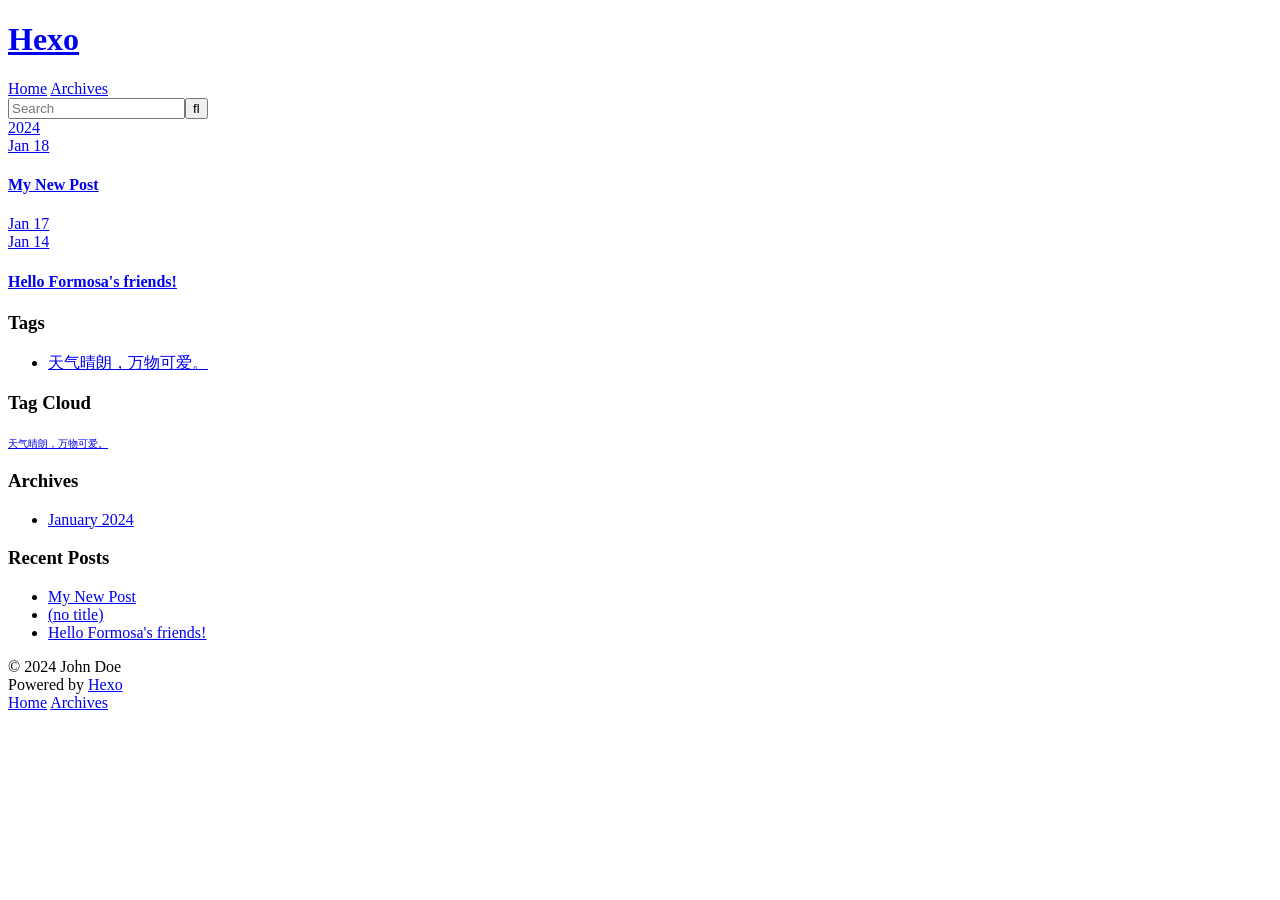
==== archives/index.html @ 8db10efd "Site updated: 2024-01-18 19:34:29" ====
<!DOCTYPE html>
<html>
<head>
  <meta charset="utf-8">
  
  
  <title>Archives | Hexo</title>
  <meta name="viewport" content="width=device-width, initial-scale=1, shrink-to-fit=no">
  <meta property="og:type" content="website">
<meta property="og:title" content="Hexo">
<meta property="og:url" content="http://example.com/archives/index.html">
<meta property="og:site_name" content="Hexo">
<meta property="og:locale" content="en_US">
<meta property="article:author" content="John Doe">
<meta name="twitter:card" content="summary">
  
    <link rel="alternate" href="/atom.xml" title="Hexo" type="application/atom+xml">
  
  
    <link rel="shortcut icon" href="/favicon.png">
  
  
  
<link rel="stylesheet" href="/css/style.css">

  
    
<link rel="stylesheet" href="/fancybox/jquery.fancybox.min.css">

  
  
<meta name="generator" content="Hexo 7.0.0"></head>

<body>
  <div id="container">
    <div id="wrap">
      <header id="header">
  <div id="banner"></div>
  <div id="header-outer" class="outer">
    <div id="header-title" class="inner">
      <h1 id="logo-wrap">
        <a href="/" id="logo">Hexo</a>
      </h1>
      
    </div>
    <div id="header-inner" class="inner">
      <nav id="main-nav">
        <a id="main-nav-toggle" class="nav-icon"><span class="fa fa-bars"></span></a>
        
          <a class="main-nav-link" href="/">Home</a>
        
          <a class="main-nav-link" href="/archives">Archives</a>
        
      </nav>
      <nav id="sub-nav">
        
        
          <a class="nav-icon" href="/atom.xml" title="RSS Feed"><span class="fa fa-rss"></span></a>
        
        <a class="nav-icon nav-search-btn" title="Search"><span class="fa fa-search"></span></a>
      </nav>
      <div id="search-form-wrap">
        <form action="//google.com/search" method="get" accept-charset="UTF-8" class="search-form"><input type="search" name="q" class="search-form-input" placeholder="Search"><button type="submit" class="search-form-submit">&#xF002;</button><input type="hidden" name="sitesearch" value="http://example.com"></form>
      </div>
    </div>
  </div>
</header>

      <div class="outer">
        <section id="main">
  
  
    
    
      
      
      <section class="archives-wrap">
        <div class="archive-year-wrap">
          <a href="/archives/2024" class="archive-year">2024</a>
        </div>
        <div class="archives">
    
    <article class="archive-article archive-type-post">
  <div class="archive-article-inner">
    <header class="archive-article-header">
      <a href="/2024/01/18/My-New-Post/" class="archive-article-date">
  <time class="dt-published" datetime="2024-01-18T11:18:52.000Z" itemprop="datePublished">Jan 18</time>
</a>
      
  
    <h1 itemprop="name">
      <a class="archive-article-title" href="/2024/01/18/My-New-Post/">My New Post</a>
    </h1>
  

    </header>
  </div>
</article>
  
    
    
    <article class="archive-article archive-type-post">
  <div class="archive-article-inner">
    <header class="archive-article-header">
      <a href="/2024/01/17/%E6%B5%8B%E8%AF%95%E6%96%87%E7%AB%A0/" class="archive-article-date">
  <time class="dt-published" datetime="2024-01-17T08:26:06.035Z" itemprop="datePublished">Jan 17</time>
</a>
      
    </header>
  </div>
</article>
  
    
    
    <article class="archive-article archive-type-post">
  <div class="archive-article-inner">
    <header class="archive-article-header">
      <a href="/2024/01/14/hello-world/" class="archive-article-date">
  <time class="dt-published" datetime="2024-01-14T08:36:52.563Z" itemprop="datePublished">Jan 14</time>
</a>
      
  
    <h1 itemprop="name">
      <a class="archive-article-title" href="/2024/01/14/hello-world/">Hello Formosa&#39;s friends!</a>
    </h1>
  

    </header>
  </div>
</article>
  
  
    </div></section>
  


</section>
        
          <aside id="sidebar">
  
    

  
    
  <div class="widget-wrap">
    <h3 class="widget-title">Tags</h3>
    <div class="widget">
      <ul class="tag-list" itemprop="keywords"><li class="tag-list-item"><a class="tag-list-link" href="/tags/%E5%A4%A9%E6%B0%94%E6%99%B4%E6%9C%97%EF%BC%8C%E4%B8%87%E7%89%A9%E5%8F%AF%E7%88%B1%E3%80%82/" rel="tag">天气晴朗，万物可爱。</a></li></ul>
    </div>
  </div>


  
    
  <div class="widget-wrap">
    <h3 class="widget-title">Tag Cloud</h3>
    <div class="widget tagcloud">
      <a href="/tags/%E5%A4%A9%E6%B0%94%E6%99%B4%E6%9C%97%EF%BC%8C%E4%B8%87%E7%89%A9%E5%8F%AF%E7%88%B1%E3%80%82/" style="font-size: 10px;">天气晴朗，万物可爱。</a>
    </div>
  </div>

  
    
  <div class="widget-wrap">
    <h3 class="widget-title">Archives</h3>
    <div class="widget">
      <ul class="archive-list"><li class="archive-list-item"><a class="archive-list-link" href="/archives/2024/01/">January 2024</a></li></ul>
    </div>
  </div>


  
    
  <div class="widget-wrap">
    <h3 class="widget-title">Recent Posts</h3>
    <div class="widget">
      <ul>
        
          <li>
            <a href="/2024/01/18/My-New-Post/">My New Post</a>
          </li>
        
          <li>
            <a href="/2024/01/17/%E6%B5%8B%E8%AF%95%E6%96%87%E7%AB%A0/">(no title)</a>
          </li>
        
          <li>
            <a href="/2024/01/14/hello-world/">Hello Formosa&#39;s friends!</a>
          </li>
        
      </ul>
    </div>
  </div>

  
</aside>
        
      </div>
      <footer id="footer">
  
  <div class="outer">
    <div id="footer-info" class="inner">
      
      &copy; 2024 John Doe<br>
      Powered by <a href="https://hexo.io/" target="_blank">Hexo</a>
    </div>
  </div>
</footer>

    </div>
    <nav id="mobile-nav">
  
    <a href="/" class="mobile-nav-link">Home</a>
  
    <a href="/archives" class="mobile-nav-link">Archives</a>
  
</nav>
    


<script src="/js/jquery-3.6.4.min.js"></script>



  
<script src="/fancybox/jquery.fancybox.min.js"></script>




<script src="/js/script.js"></script>





  </div>
</body>
</html>
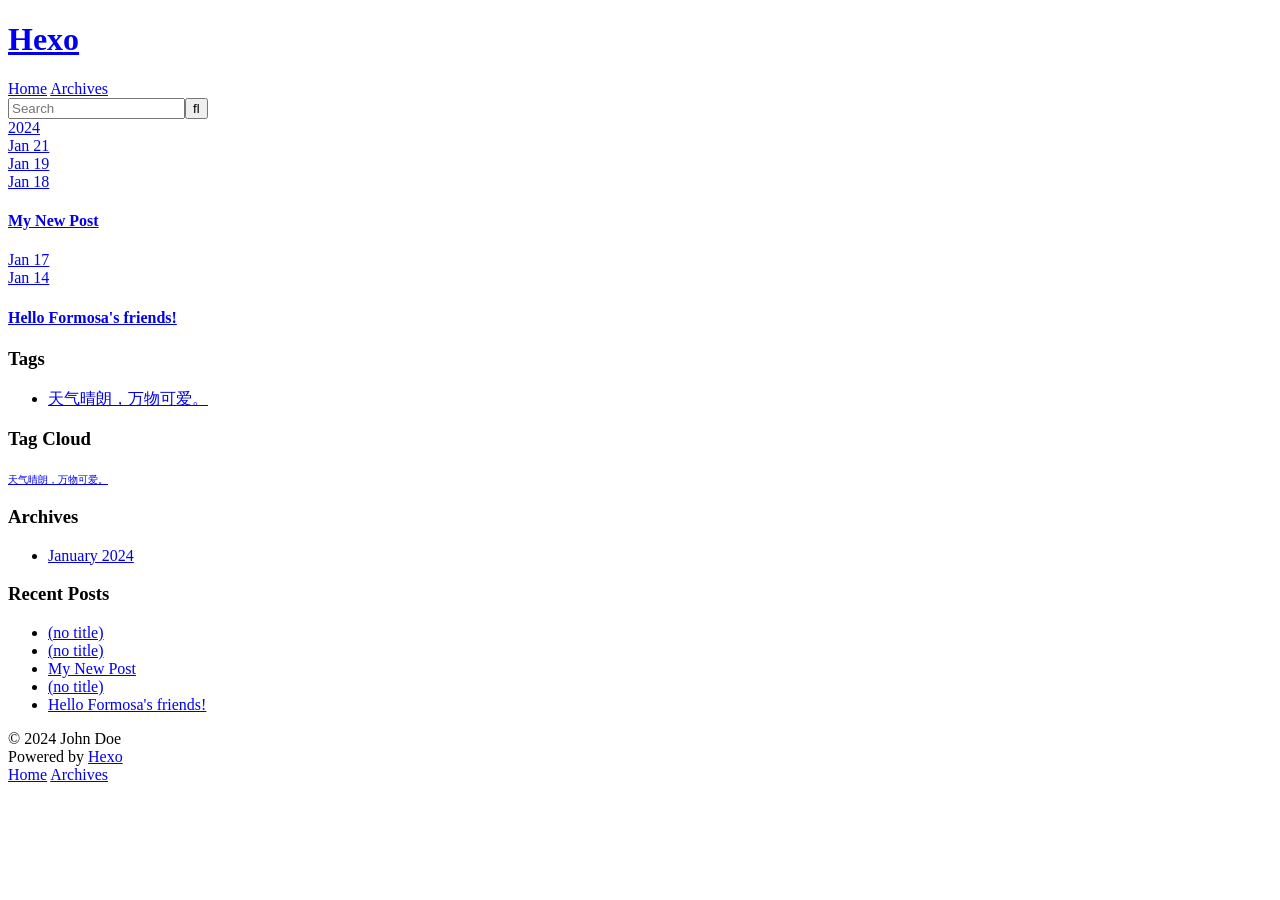
==== commit 1bc57ab6: "Site updated: 2024-01-21 20:12:34" ====
--- a/archives/index.html
+++ b/archives/index.html
@@ -83,6 +83,32 @@
     <article class="archive-article archive-type-post">
   <div class="archive-article-inner">
     <header class="archive-article-header">
+      <a href="/2024/01/21/LaTex%20%E5%85%AC%E5%BC%8F%E7%AF%87%E2%80%94%E2%80%94%E2%80%94%E5%A7%8B%E4%BA%8E%E5%85%AC%E5%BC%8F%EF%BC%8C%E7%BB%88%E4%BA%8E%E4%BC%98%E9%9B%85/" class="archive-article-date">
+  <time class="dt-published" datetime="2024-01-21T06:45:10.536Z" itemprop="datePublished">Jan 21</time>
+</a>
+      
+    </header>
+  </div>
+</article>
+  
+    
+    
+    <article class="archive-article archive-type-post">
+  <div class="archive-article-inner">
+    <header class="archive-article-header">
+      <a href="/2024/01/19/%E4%B8%80%E3%80%81%E4%B8%80%E7%BA%A7%E6%A0%87%E9%A2%98/" class="archive-article-date">
+  <time class="dt-published" datetime="2024-01-19T03:03:41.357Z" itemprop="datePublished">Jan 19</time>
+</a>
+      
+    </header>
+  </div>
+</article>
+  
+    
+    
+    <article class="archive-article archive-type-post">
+  <div class="archive-article-inner">
+    <header class="archive-article-header">
       <a href="/2024/01/18/My-New-Post/" class="archive-article-date">
   <time class="dt-published" datetime="2024-01-18T11:18:52.000Z" itemprop="datePublished">Jan 18</time>
 </a>
@@ -177,6 +203,14 @@
       <ul>
         
           <li>
+            <a href="/2024/01/21/LaTex%20%E5%85%AC%E5%BC%8F%E7%AF%87%E2%80%94%E2%80%94%E2%80%94%E5%A7%8B%E4%BA%8E%E5%85%AC%E5%BC%8F%EF%BC%8C%E7%BB%88%E4%BA%8E%E4%BC%98%E9%9B%85/">(no title)</a>
+          </li>
+        
+          <li>
+            <a href="/2024/01/19/%E4%B8%80%E3%80%81%E4%B8%80%E7%BA%A7%E6%A0%87%E9%A2%98/">(no title)</a>
+          </li>
+        
+          <li>
             <a href="/2024/01/18/My-New-Post/">My New Post</a>
           </li>
         
